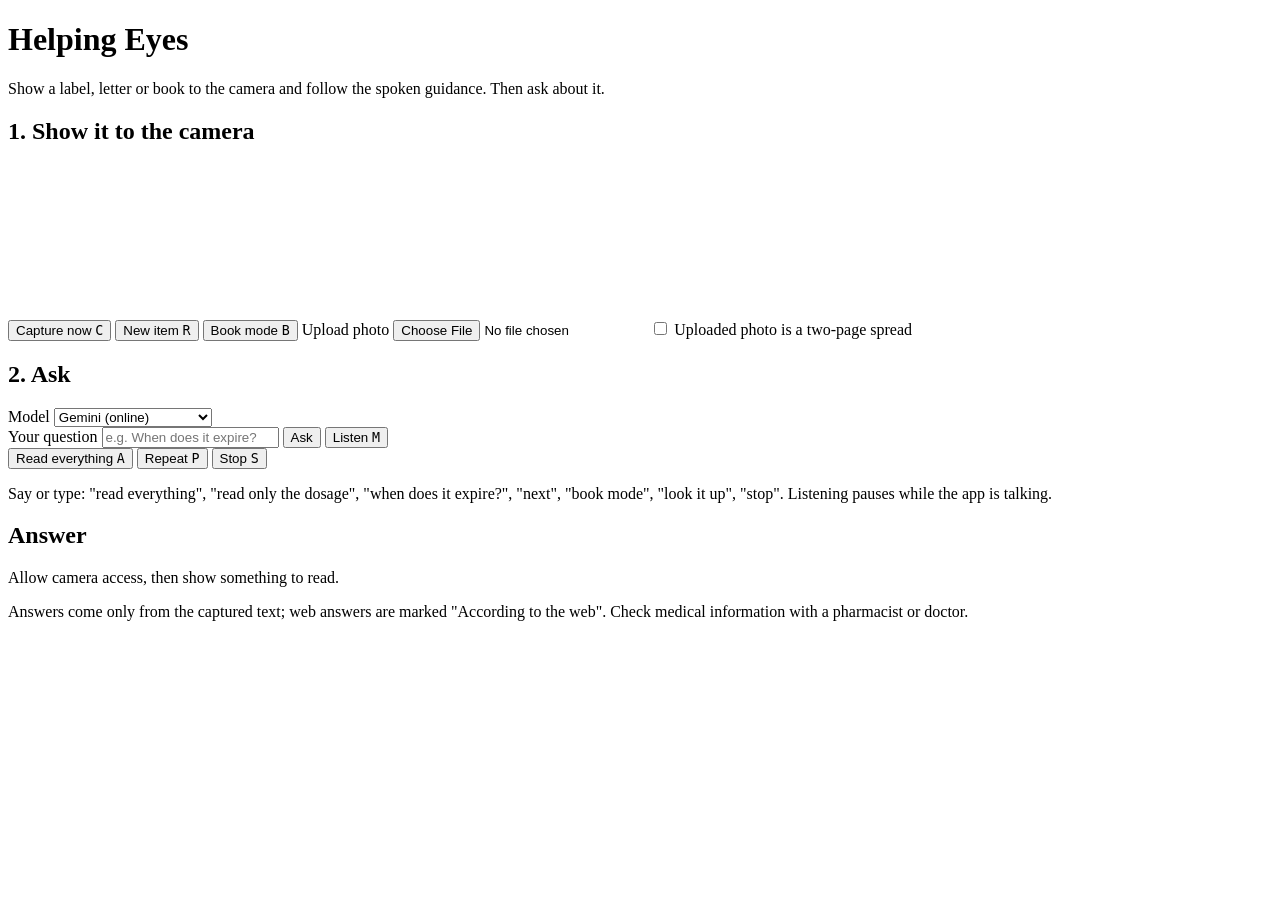
==== helping_eyes/web/index.html @ addc7675 "working" ====
<!DOCTYPE html>
<html lang="en">
<head>
  <meta charset="utf-8">
  <meta name="viewport" content="width=device-width, initial-scale=1">
  <title>Helping Eyes</title>
  <meta name="description" content="Camera-based reading assistant: show text to the camera, then ask about it. Reads books page by page.">
  <link rel="icon" href="/static/favicon.svg" type="image/svg+xml">
  <link rel="stylesheet" href="/static/style.css">
</head>
<body>
  <header>
    <h1>Helping Eyes</h1>
    <p class="tagline">Show a label, letter or book to the camera and follow the spoken guidance. Then ask about it.</p>
  </header>

  <main>
    <section aria-labelledby="capture-heading" class="card">
      <h2 id="capture-heading">1. Show it to the camera</h2>
      <div class="camera">
        <video id="video" autoplay playsinline muted aria-label="Camera preview"></video>
        <img id="still" alt="Uploaded photo" hidden>
        <canvas id="overlay" aria-hidden="true"></canvas>
        <button id="shutter" class="shutter" type="button" aria-label="Take the photo now" title="Take the photo now (C)" hidden></button>
        <p id="camera-message" class="camera-message" hidden></p>
      </div>
      <div class="row">
        <button id="capture" class="primary">Capture now <kbd>C</kbd></button>
        <button id="newitem" class="secondary">New item <kbd>R</kbd></button>
        <button id="bookmode" class="secondary" aria-pressed="false">Book mode <kbd>B</kbd></button>
        <label class="button secondary" for="upload">Upload photo</label>
        <input id="upload" type="file" accept="image/*" capture="environment" class="visually-hidden">
        <button id="back-to-camera" class="secondary" hidden>Back to camera</button>
        <label class="toggle"><input id="book" type="checkbox"> Uploaded photo is a two-page spread</label>
      </div>
      <details id="captured" hidden>
        <summary>Captured text <span id="page-label"></span></summary>
        <pre id="captured-text"></pre>
      </details>
    </section>

    <section aria-labelledby="ask-heading" class="card">
      <h2 id="ask-heading">2. Ask</h2>
      <div class="row">
        <label for="model">Model</label>
        <select id="model">
          <option value="gemini">Gemini (online)</option>
          <option value="qwen3b">Qwen 3B (on this Mac)</option>
        </select>
      </div>
      <form id="ask-form" class="row">
        <label for="question" class="visually-hidden">Your question</label>
        <input id="question" type="text" placeholder="e.g. When does it expire?" autocomplete="off">
        <button type="submit" class="primary">Ask</button>
        <button type="button" id="mic" class="secondary" aria-pressed="false">Listen <kbd>M</kbd></button>
      </form>
      <div class="row">
        <button id="read-all" class="secondary">Read everything <kbd>A</kbd></button>
        <button id="repeat" class="secondary">Repeat <kbd>P</kbd></button>
        <button id="stop" class="danger">Stop <kbd>S</kbd></button>
      </div>
      <p class="hint">Say or type: "read everything", "read only the dosage", "when does it expire?", "next",
        "book mode", "look it up", "stop". Listening pauses while the app is talking.</p>
      <div id="offer" class="offer" hidden>
        <p>The text doesn't say. Should I look it up online?</p>
        <button id="offer-yes" class="primary">Yes, look it up</button>
        <button id="offer-no" class="secondary">No</button>
      </div>
    </section>

    <section aria-labelledby="answer-heading" class="card">
      <h2 id="answer-heading">Answer</h2>
      <p id="status" class="status" role="status" aria-live="polite">Allow camera access, then show something to read.</p>
      <p id="you-said" class="you-said" hidden></p>
      <div id="answer" class="answer" aria-live="polite"></div>
    </section>
  </main>

  <footer>
    <p>Answers come only from the captured text; web answers are marked "According to the web".
       Check medical information with a pharmacist or doctor.</p>
  </footer>
  <canvas id="canvas" hidden></canvas>
  <script src="/static/app.js"></script>
</body>
</html>
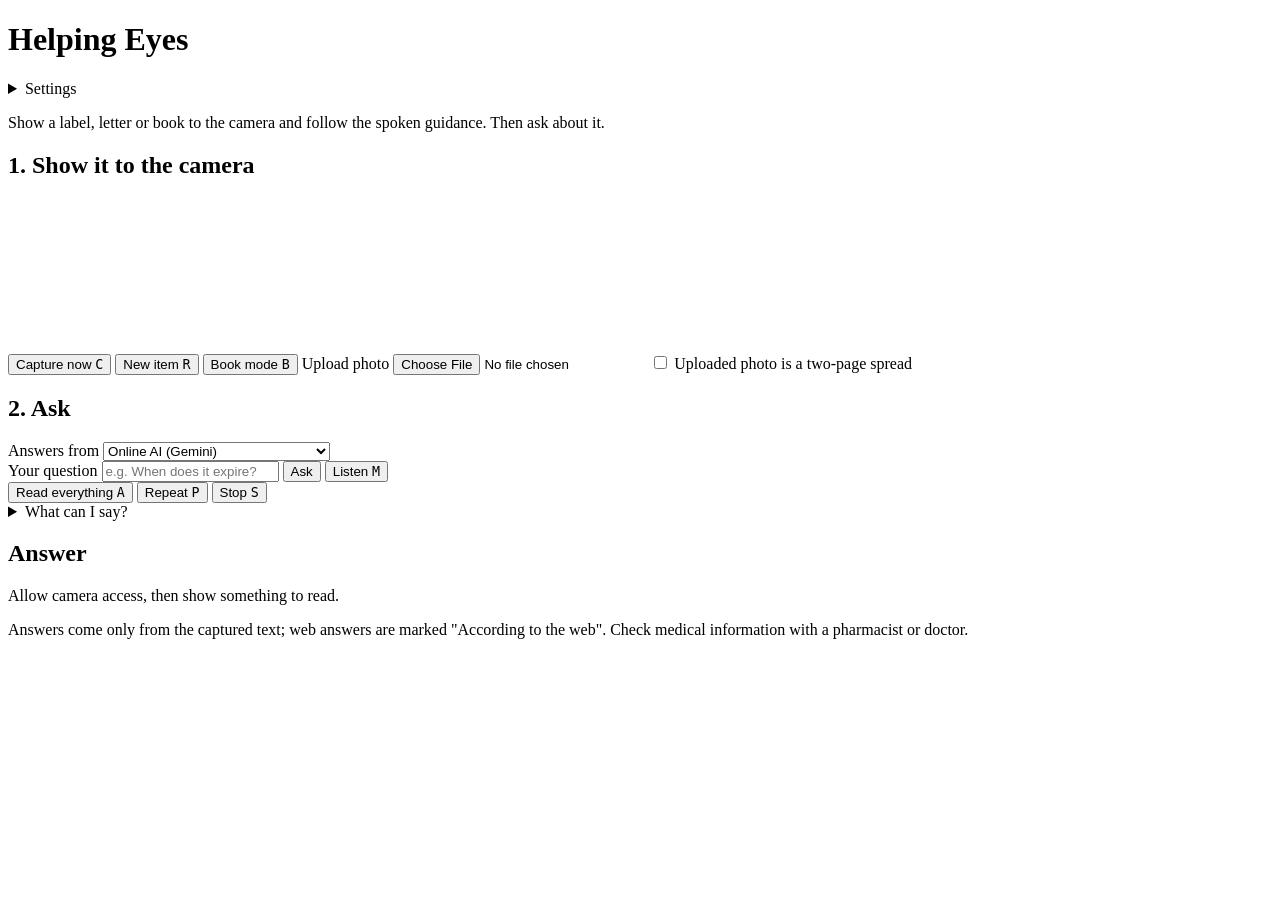
==== commit ef001b33: "Accessibility: light and dark themes with measured contrast, Settings panel (screen-reader mode, sho" ====
--- a/helping_eyes/web/index.html
+++ b/helping_eyes/web/index.html
@@ -3,7 +3,8 @@
 <head>
   <meta charset="utf-8">
   <meta name="viewport" content="width=device-width, initial-scale=1">
-  <title>Helping Eyes</title>
+  <meta name="color-scheme" content="light dark">
+  <title>Helping Eyes – camera reading assistant</title>
   <meta name="description" content="Camera-based reading assistant: show text to the camera, then ask about it. Reads books page by page.">
   <link rel="icon" href="/static/favicon.svg" type="image/svg+xml">
   <link rel="stylesheet" href="/static/style.css">
@@ -11,23 +12,33 @@
 <body>
   <header>
     <h1>Helping Eyes</h1>
-    <p class="tagline">Show a label, letter or book to the camera and follow the spoken guidance. Then ask about it.</p>
+    <details class="settings">
+      <summary>Settings</summary>
+      <div class="settings-panel">
+        <label class="toggle"><input id="sr-mode" type="checkbox"> My screen reader reads everything (the app's own voice stays quiet)</label>
+        <label class="toggle"><input id="shortcuts" type="checkbox" checked> Single-key shortcuts (C, R, B, A, P, S, M)</label>
+      </div>
+    </details>
   </header>
 
   <main>
+    <p class="tagline">Show a label, letter or book to the camera and follow the spoken guidance. Then ask about it.</p>
+
     <section aria-labelledby="capture-heading" class="card">
       <h2 id="capture-heading">1. Show it to the camera</h2>
       <div class="camera">
         <video id="video" autoplay playsinline muted aria-label="Camera preview"></video>
         <img id="still" alt="Uploaded photo" hidden>
         <canvas id="overlay" aria-hidden="true"></canvas>
-        <button id="shutter" class="shutter" type="button" aria-label="Take the photo now" title="Take the photo now (C)" hidden></button>
+        <!-- A big touch target for the same action as "Capture now": kept out of the tab order and the screen reader's list so
+             keyboard and screen-reader users meet the action once -->
+        <button id="shutter" class="shutter" type="button" aria-label="Take the photo now" title="Take the photo now (C)" tabindex="-1" aria-hidden="true" hidden></button>
         <p id="camera-message" class="camera-message" hidden></p>
       </div>
       <div class="row">
-        <button id="capture" class="primary">Capture now <kbd>C</kbd></button>
-        <button id="newitem" class="secondary">New item <kbd>R</kbd></button>
-        <button id="bookmode" class="secondary" aria-pressed="false">Book mode <kbd>B</kbd></button>
+        <button id="capture" class="primary" aria-keyshortcuts="C">Capture now <kbd>C</kbd></button>
+        <button id="newitem" class="secondary" aria-keyshortcuts="R">New item <kbd>R</kbd></button>
+        <button id="bookmode" class="secondary" aria-pressed="false" aria-keyshortcuts="B">Book mode <kbd>B</kbd></button>
         <label class="button secondary" for="upload">Upload photo</label>
         <input id="upload" type="file" accept="image/*" capture="environment" class="visually-hidden">
         <button id="back-to-camera" class="secondary" hidden>Back to camera</button>
@@ -42,25 +53,32 @@
     <section aria-labelledby="ask-heading" class="card">
       <h2 id="ask-heading">2. Ask</h2>
       <div class="row">
-        <label for="model">Model</label>
+        <label for="model">Answers from</label>
         <select id="model">
-          <option value="gemini">Gemini (online)</option>
-          <option value="qwen3b">Qwen 3B (on this Mac)</option>
+          <option value="gemini">Online AI (Gemini)</option>
+          <option value="qwen3b">Offline AI on this computer (Qwen)</option>
         </select>
       </div>
       <form id="ask-form" class="row">
         <label for="question" class="visually-hidden">Your question</label>
         <input id="question" type="text" placeholder="e.g. When does it expire?" autocomplete="off">
         <button type="submit" class="primary">Ask</button>
-        <button type="button" id="mic" class="secondary" aria-pressed="false">Listen <kbd>M</kbd></button>
+        <button type="button" id="mic" class="secondary" aria-pressed="false" aria-keyshortcuts="M">Listen <kbd>M</kbd></button>
       </form>
       <div class="row">
-        <button id="read-all" class="secondary">Read everything <kbd>A</kbd></button>
-        <button id="repeat" class="secondary">Repeat <kbd>P</kbd></button>
-        <button id="stop" class="danger">Stop <kbd>S</kbd></button>
+        <button id="read-all" class="secondary" aria-keyshortcuts="A">Read everything <kbd>A</kbd></button>
+        <button id="repeat" class="secondary" aria-keyshortcuts="P">Repeat <kbd>P</kbd></button>
+        <button id="stop" class="neutral" aria-keyshortcuts="S">Stop <kbd>S</kbd></button>
       </div>
-      <p class="hint">Say or type: "read everything", "read only the dosage", "when does it expire?", "next",
-        "book mode", "look it up", "stop". Listening pauses while the app is talking.</p>
+      <details class="hint">
+        <summary>What can I say?</summary>
+        <ul>
+          <li>"Read everything", or "read only the dosage"</li>
+          <li>A question, such as "When does it expire?"</li>
+          <li>"Next" for a new item, "book mode", "look it up", "stop"</li>
+        </ul>
+        <p>Listening pauses while the app is talking.</p>
+      </details>
       <div id="offer" class="offer" hidden>
         <p>The text doesn't say. Should I look it up online?</p>
         <button id="offer-yes" class="primary">Yes, look it up</button>
@@ -70,9 +88,12 @@
 
     <section aria-labelledby="answer-heading" class="card">
       <h2 id="answer-heading">Answer</h2>
-      <p id="status" class="status" role="status" aria-live="polite">Allow camera access, then show something to read.</p>
+      <!-- Not a live region: the app speaks everything important itself, or (Settings) hands it to the screen reader
+           through #sr-live. A live status line would make a screen reader repeat what the app has just said. -->
+      <p id="status" class="status">Allow camera access, then show something to read.</p>
       <p id="you-said" class="you-said" hidden></p>
-      <div id="answer" class="answer" aria-live="polite"></div>
+      <!-- tabindex: on a laptop the answer scrolls in its own box, so the keyboard must be able to reach and scroll it -->
+      <div id="answer" class="answer" tabindex="0" role="group" aria-labelledby="answer-heading"></div>
     </section>
   </main>
 
@@ -80,6 +101,9 @@
     <p>Answers come only from the captured text; web answers are marked "According to the web".
        Check medical information with a pharmacist or doctor.</p>
   </footer>
+  <!-- What the app would say aloud, for a screen reader or a braille display (see Settings); always used for messages
+       the app cannot speak, such as "tap the screen to turn the voice on" -->
+  <div id="sr-live" class="visually-hidden" aria-live="polite"></div>
   <canvas id="canvas" hidden></canvas>
   <script src="/static/app.js"></script>
 </body>
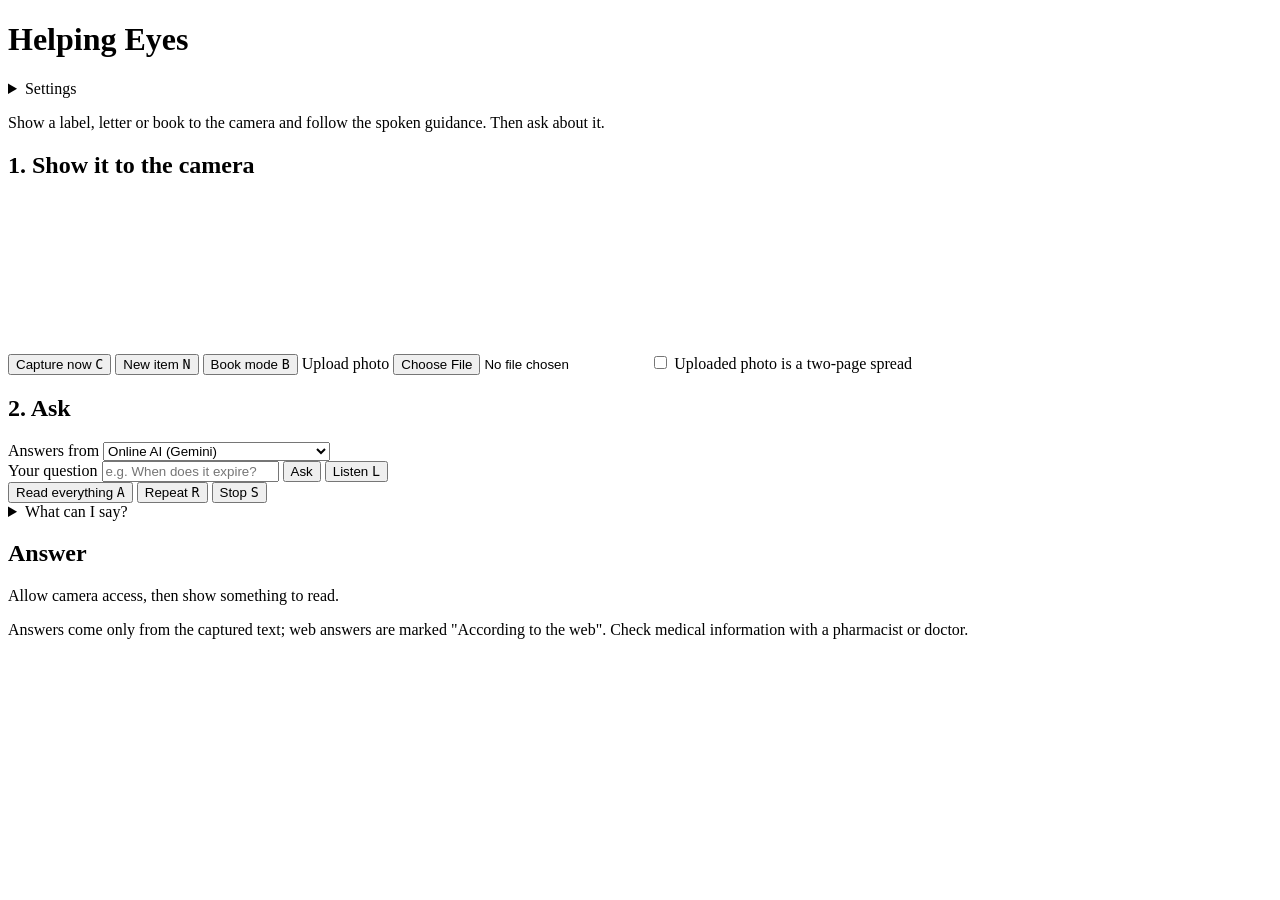
==== commit f90dfe28: "Book mode: only the camera with Book mode, Upload photo, Stop and Continue; the view zooms in on the" ====
--- a/helping_eyes/web/index.html
+++ b/helping_eyes/web/index.html
@@ -16,7 +16,7 @@
       <summary>Settings</summary>
       <div class="settings-panel">
         <label class="toggle"><input id="sr-mode" type="checkbox"> My screen reader reads everything (the app's own voice stays quiet)</label>
-        <label class="toggle"><input id="shortcuts" type="checkbox" checked> Single-key shortcuts (C, R, B, A, P, S, M)</label>
+        <label class="toggle"><input id="shortcuts" type="checkbox" checked> Single-key shortcuts (C, N, B, A, R, S, L)</label>
       </div>
     </details>
   </header>
@@ -37,9 +37,9 @@
       </div>
       <div class="row">
         <button id="capture" class="primary" aria-keyshortcuts="C">Capture now <kbd>C</kbd></button>
-        <button id="newitem" class="secondary" aria-keyshortcuts="R">New item <kbd>R</kbd></button>
+        <button id="newitem" class="secondary" aria-keyshortcuts="N">New item <kbd>N</kbd></button>
         <button id="bookmode" class="secondary" aria-pressed="false" aria-keyshortcuts="B">Book mode <kbd>B</kbd></button>
-        <label class="button secondary" for="upload">Upload photo</label>
+        <label id="upload-button" class="button secondary" for="upload">Upload photo</label>
         <input id="upload" type="file" accept="image/*" capture="environment" class="visually-hidden">
         <button id="back-to-camera" class="secondary" hidden>Back to camera</button>
         <label class="toggle"><input id="book" type="checkbox"> Uploaded photo is a two-page spread</label>
@@ -63,11 +63,11 @@
         <label for="question" class="visually-hidden">Your question</label>
         <input id="question" type="text" placeholder="e.g. When does it expire?" autocomplete="off">
         <button type="submit" class="primary">Ask</button>
-        <button type="button" id="mic" class="secondary" aria-pressed="false" aria-keyshortcuts="M">Listen <kbd>M</kbd></button>
+        <button type="button" id="mic" class="secondary" aria-pressed="false" aria-keyshortcuts="L">Listen <kbd>L</kbd></button>
       </form>
       <div class="row">
         <button id="read-all" class="secondary" aria-keyshortcuts="A">Read everything <kbd>A</kbd></button>
-        <button id="repeat" class="secondary" aria-keyshortcuts="P">Repeat <kbd>P</kbd></button>
+        <button id="repeat" class="secondary" aria-keyshortcuts="R">Repeat <kbd>R</kbd></button>
         <button id="stop" class="neutral" aria-keyshortcuts="S">Stop <kbd>S</kbd></button>
       </div>
       <details class="hint">
@@ -95,6 +95,16 @@
       <!-- tabindex: on a laptop the answer scrolls in its own box, so the keyboard must be able to reach and scroll it -->
       <div id="answer" class="answer" tabindex="0" role="group" aria-labelledby="answer-heading"></div>
     </section>
+
+    <!-- Book mode only: the camera and these buttons are the whole page. app.js moves the Book mode, Upload photo,
+         Back to camera and Stop buttons here (before Continue) while book mode is on, and back to their places when
+         it is off. -->
+    <section id="book-panel" aria-labelledby="book-heading" class="card book-panel" hidden>
+      <h2 id="book-heading" class="visually-hidden">Book mode controls</h2>
+      <div class="book-controls">
+        <button id="continue" class="secondary" type="button">Continue</button>
+      </div>
+    </section>
   </main>
 
   <footer>
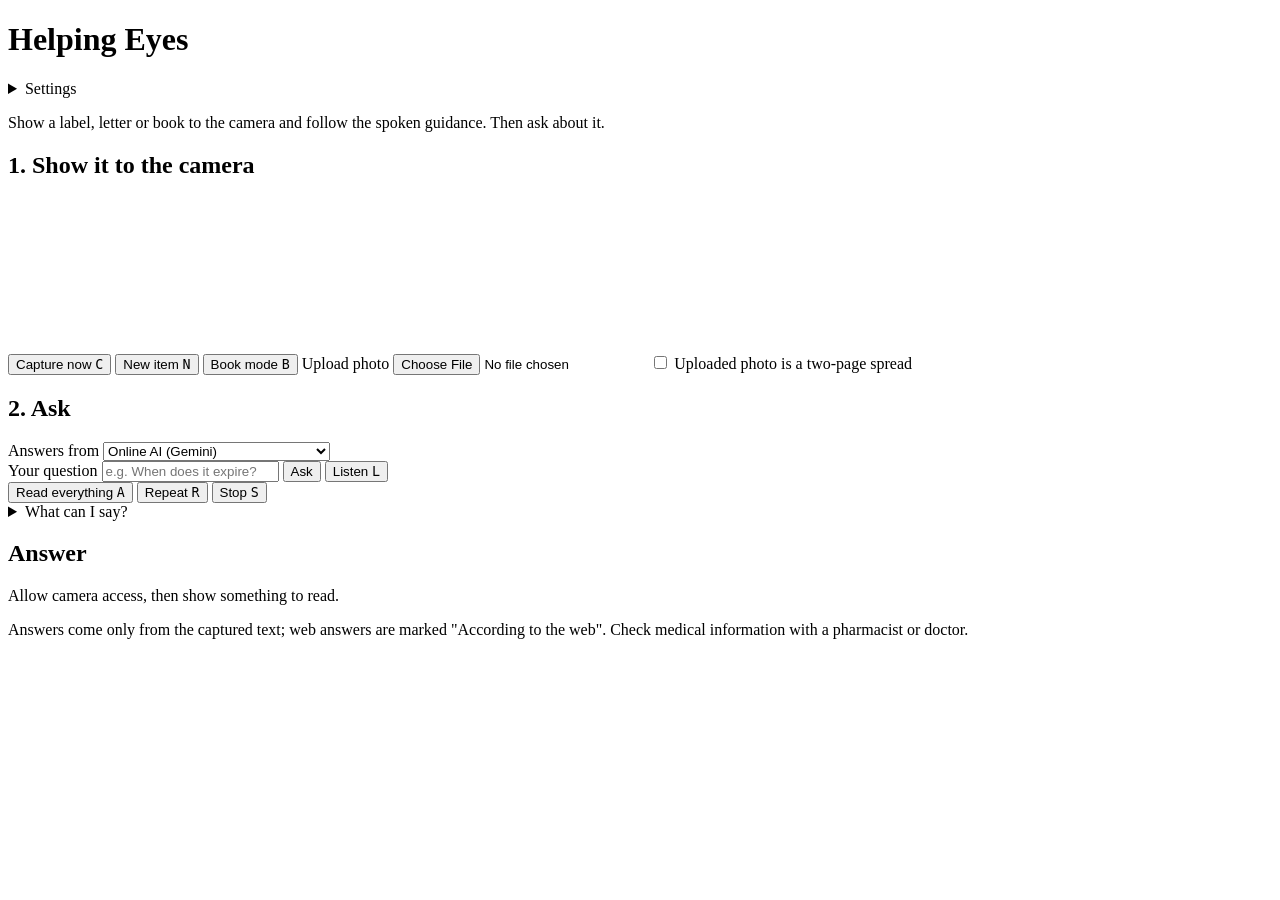
==== commit ce4bd066: "Book mode: New item button beside the camera (forgets the page, here and on the server, and reads th" ====
--- a/helping_eyes/web/index.html
+++ b/helping_eyes/web/index.html
@@ -96,7 +96,7 @@
       <div id="answer" class="answer" tabindex="0" role="group" aria-labelledby="answer-heading"></div>
     </section>
 
-    <!-- Book mode only: the camera and these buttons are the whole page. app.js moves the Book mode, Upload photo,
+    <!-- Book mode only: the camera and these buttons are the whole page. app.js moves the Book mode, New item, Upload photo,
          Back to camera and Stop buttons here (before Continue) while book mode is on, and back to their places when
          it is off. -->
     <section id="book-panel" aria-labelledby="book-heading" class="card book-panel" hidden>
